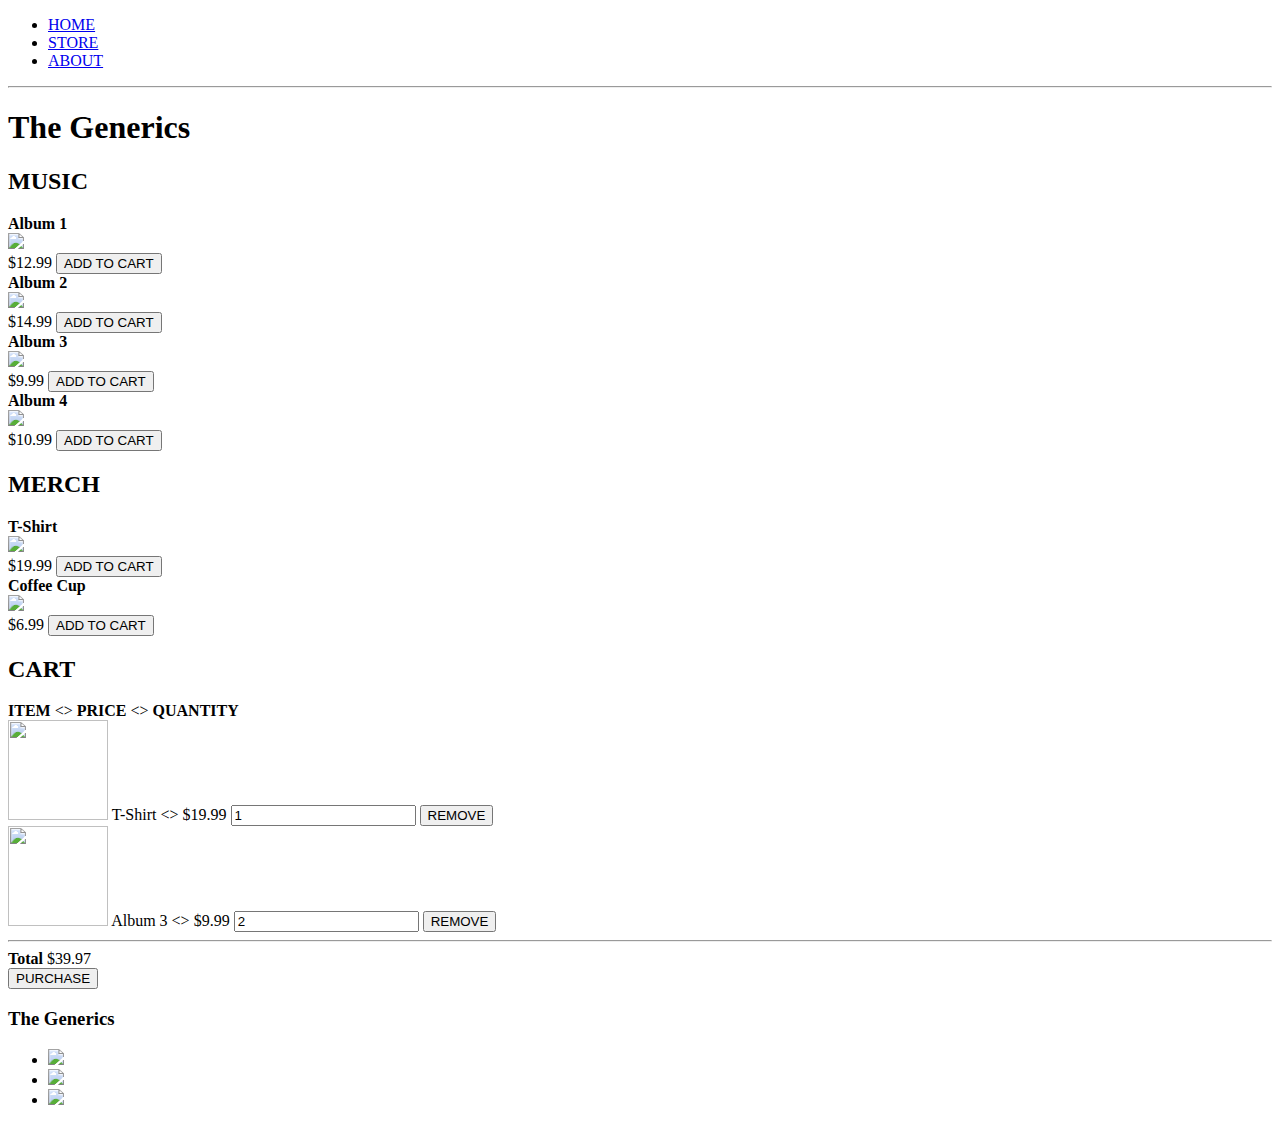
==== store.html @ 5bbb298b "created store page by using HTML" ====
<!DOCTYPE html>
<html lang="en">
<head>
    <meta charset="UTF-8">
    <meta http-equiv="X-UA-Compatible" content="IE=edge">
    <meta name="viewport" content="width=device-width, initial-scale=1.0">
    <title>The Generics | About page</title>
</head>
<body>
    <header>
        <nav>
            <ul>
                <li><a href="index.html">HOME</a></li>
                <li><a href="store.html">STORE</a></li>
                <li><a href="about.html">ABOUT</a></li>
            </ul>
        </nav>
        <hr>
        <h1>The Generics</h1>
    </header>
    <section>
        <h2>MUSIC</h2>
        <div>
            <div>
                <strong>Album 1</strong>
            </div>
            <img src="Images/Album 1.png">
            <div>
                <span>$12.99</span>
                <button type="button">ADD TO CART</button>
            </div>
        </div>
        <div>
            <div>
                <strong>Album 2</strong>
            </div>
            <img src="Images/Album 2.png">
            <div>
                <span>$14.99</span>
                <button type="button">ADD TO CART</button>
            </div>
        </div>
        <div>
            <div>
                <strong>Album 3</strong>
            </div>
            <img src="Images/Album 3.png">
            <div>
                <span>$9.99</span>
                <button type="button">ADD TO CART</button>
            </div>
            <div>
                <div>
                    <strong>Album 4</strong>
                </div>
                <img src="Images/Album 4.png">
                <div>
                    <span>$10.99</span>
                    <button type="button">ADD TO CART</button>
                </div>
            </div>
        </div>
    </section>
    <section>
        <h2>MERCH</h2>
        <div>
            <div>
                <div>
                    <strong>T-Shirt</strong>
                </div>
                <img src="Images/Shirt.png">
                <div>
                    <span>$19.99</span>
                    <button type="button">ADD TO CART</button>
                </div>
            </div>
            <div>
                <div>
                    <strong>Coffee Cup</strong>
                </div>
                <img src="Images/Cofee.png">
                <div>
                    <span>$6.99</span>
                    <button type="button">ADD TO CART</button>
                </div>
            </div>
        </div>
    </section>
    <section>
        <h2>CART</h2>
        <div>
            <strong>ITEM</strong>
            &lt;&gt;
            <strong>PRICE</strong>
            &lt;&gt;
            <strong>QUANTITY</strong>
        </div>
        <div>
            <img src="Images/Shirt.png" width="100" height="100">
            <span>T-Shirt</span>
            &lt;&gt;
            <span>$19.99</span>
            <input type="number" value="1">
            <button type="button">REMOVE</button>
        </div>
        <div>
            <img src="Images/Album 3.png" width="100" height="100">
            <span>Album 3</span>
            &lt;&gt;
            <span>$9.99</span>
            <input type="number" value="2">
            <button type="button">REMOVE</button>
        </div>
        <hr>
        <div>
            <strong>Total</strong>
            <span>$39.97</span>
        </div>
        <div>
            <button type="button">PURCHASE</button>
        </div>
    </section>
    <footer>
        <h3>The Generics</h3>
        <ul>
            <li>
                <a href="https://youtube.com" target="_blank">
                    <img src="Images/YouTube Logo.png">
                </a>
            </li>
            <li>
                <a href="https://spotify.com" target="_blank">
                    <img src="Images/Spotify Logo.png">
                </a>
            </li>
            <li>
                <a href="https://Facebook.com" target="_blank">
                    <img src="Images/Facebook Logo.png">
                </a>
            </li>
        </ul>
    </footer>
</body>
</html>
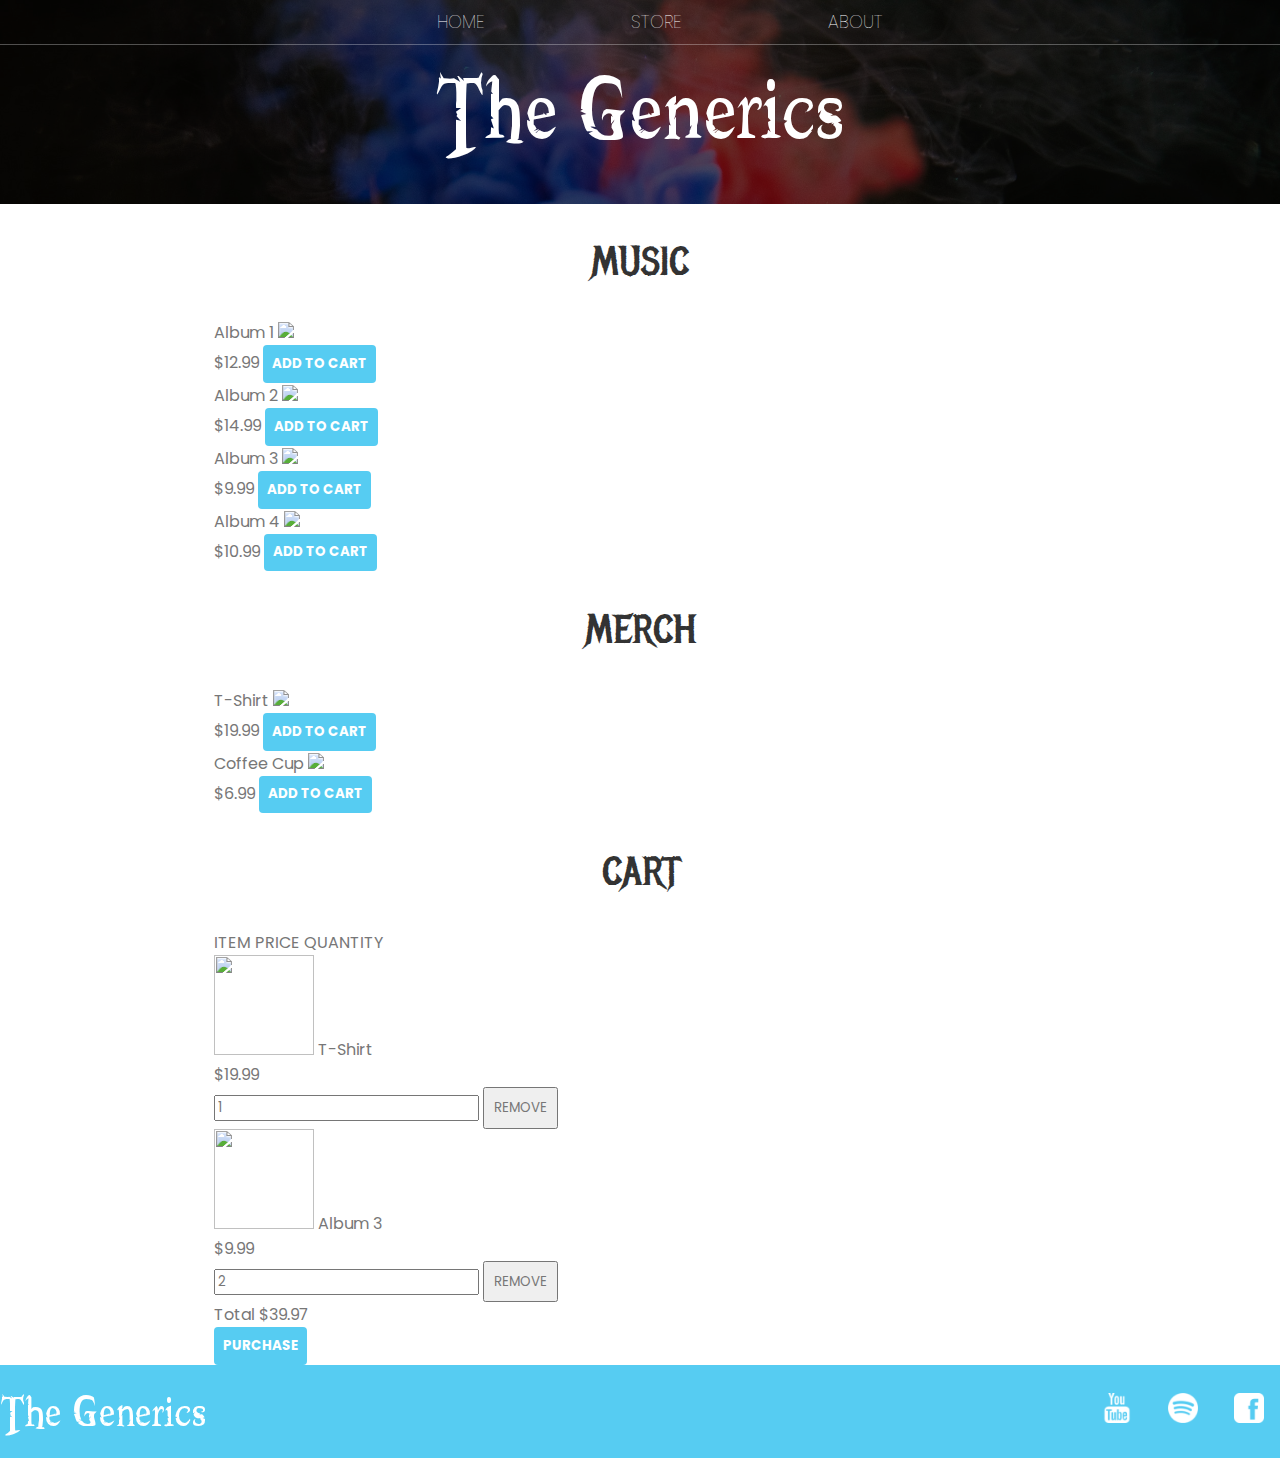
==== commit 85d25f27: "linked with store.js" ====
--- a/store.html
+++ b/store.html
@@ -5,124 +5,118 @@
     <meta http-equiv="X-UA-Compatible" content="IE=edge">
     <meta name="viewport" content="width=device-width, initial-scale=1.0">
     <title>The Generics | About page</title>
+    <link rel="stylesheet" href="styles.css" />
+    <script src="store.js" async></script>
 </head>
 <body>
-    <header>
-        <nav>
+    <header class="main-header">
+        <nav class="nav main-nav">
             <ul>
                 <li><a href="index.html">HOME</a></li>
                 <li><a href="store.html">STORE</a></li>
                 <li><a href="about.html">ABOUT</a></li>
             </ul>
         </nav>
-        <hr>
-        <h1>The Generics</h1>
+        <h1 class="band-name band-name-large">The Generics</h1>
     </header>
-    <section>
-        <h2>MUSIC</h2>
-        <div>
-            <div>
-                <strong>Album 1</strong>
+    <section class="container content-section">
+        <h2 class="section-header">MUSIC</h2>
+        <div class="shop-items">
+            <div class="shop-item">
+                <span class="shop-item-title">Album 1</span>
+                <img  class="shop-item-image" src="Images/Album 1.png">
+                <div class="shop-item-details">
+                    <span class="shop-item-price">$12.99</span>
+                    <button  class="btn btn-primary shop-item-button" type="button">ADD TO CART</button>
+                </div>
             </div>
-            <img src="Images/Album 1.png">
-            <div>
-                <span>$12.99</span>
-                <button type="button">ADD TO CART</button>
+            <div class="shop-item">
+                <span class="shop-item-title">Album 2</span>
+                <img class="shop-item-image" src="Images/Album 2.png">
+                <div class="shop-item-details">
+                    <span class="shop-item-price">$14.99</span>
+                    <button class="btn btn-primary shop-item-button" type="button">ADD TO CART</button>
+                </div>
             </div>
-        </div>
-        <div>
-            <div>
-                <strong>Album 2</strong>
+            <div class="shop-item">
+                <span class="shop-item-title">Album 3</span>
+                <img class="shop-item-image" src="Images/Album 3.png">
+                <div class="shop-item-details">
+                    <span class="shop-item-price">$9.99</span>
+                    <button class="btn btn-primary shop-item-button" type="button">ADD TO CART</button>
+                </div>
             </div>
-            <img src="Images/Album 2.png">
-            <div>
-                <span>$14.99</span>
-                <button type="button">ADD TO CART</button>
-            </div>
-        </div>
-        <div>
-            <div>
-                <strong>Album 3</strong>
-            </div>
-            <img src="Images/Album 3.png">
-            <div>
-                <span>$9.99</span>
-                <button type="button">ADD TO CART</button>
-            </div>
-            <div>
-                <div>
-                    <strong>Album 4</strong>
-                </div>
-                <img src="Images/Album 4.png">
-                <div>
-                    <span>$10.99</span>
-                    <button type="button">ADD TO CART</button>
+            <div class="shop-item">
+                <span class="shop-item-title">Album 4</span>
+                <img class="shop-item-image" src="Images/Album 4.png">
+                <div class="shop-item-details">
+                    <span class="shop-item-price">$10.99</span>
+                    <button class="btn btn-primary shop-item-button" type="button">ADD TO CART</button>
                 </div>
             </div>
         </div>
     </section>
-    <section>
-        <h2>MERCH</h2>
-        <div>
-            <div>
-                <div>
-                    <strong>T-Shirt</strong>
-                </div>
-                <img src="Images/Shirt.png">
-                <div>
-                    <span>$19.99</span>
-                    <button type="button">ADD TO CART</button>
+    <section class="container content-section">
+        <h2 class="section-header">MERCH</h2>
+        <div class="shop-items">
+            <div class="shop-item">
+                <span class="shop-item-title">T-Shirt</span>
+                <img class="shop-item-image" src="Images/Shirt.png">
+                <div class="shop-item-details">
+                    <span class="shop-item-price">$19.99</span>
+                    <button class="btn btn-primary shop-item-button" type="button">ADD TO CART</button>
                 </div>
             </div>
-            <div>
-                <div>
-                    <strong>Coffee Cup</strong>
-                </div>
-                <img src="Images/Cofee.png">
-                <div>
-                    <span>$6.99</span>
-                    <button type="button">ADD TO CART</button>
+            <div class="shop-item">
+                <span class="shop-item-title">Coffee Cup</span>
+                <img class="shop-item-image" src="Images/Cofee.png">
+                <div class="shop-item-details">
+                    <span class="shop-item-price">$6.99</span>
+                    <button class="btn btn-primary shop-item-button" type="button">ADD TO CART</button>
                 </div>
             </div>
         </div>
     </section>
-    <section>
-        <h2>CART</h2>
-        <div>
-            <strong>ITEM</strong>
-            &lt;&gt;
-            <strong>PRICE</strong>
-            &lt;&gt;
-            <strong>QUANTITY</strong>
+    <section class="container content-section">
+        <h2 class="section-header">CART</h2>
+        <div class="cart-row">
+            <span class="cart-item cart-header cart-column">ITEM</span>
+            <span class="cart-price cart-header cart-column">PRICE</span>
+            <span class="cart-quantity cart-header cart-column">QUANTITY</span>
         </div>
-        <div>
-            <img src="Images/Shirt.png" width="100" height="100">
-            <span>T-Shirt</span>
-            &lt;&gt;
-            <span>$19.99</span>
-            <input type="number" value="1">
-            <button type="button">REMOVE</button>
+        <div class="cart-items">
+            <div class="cart-row">
+                <div class="cart-item cart-column">
+                    <img class="cart-item-image" src="Images/Shirt.png" width="100" height="100">
+                    <span class="cart-item-title">T-Shirt</span>
+                </div>
+                <span class="cart-price cart-column">$19.99</span>
+                <div class="cart-quantity cart-column">
+                    <input class="cart-quantity-input" type="number" value="1">
+                    <button class="btn btn-danger" type="button">REMOVE</button>
+                </div>
+            </div>
+            <div class="cart-row">
+                <div class="cart-item cart-column">
+                    <img class="cart-item-image" src="Images/Album 3.png" width="100" height="100">
+                    <span class="cart-item-title">Album 3</span>
+                </div>  
+                <span class="cart-price cart-column">$9.99</span>
+                <div class="cart-quantity cart-column">
+                    <input class="cart-quantity-input" type="number" value="2">
+                    <button class="btn btn-danger" type="button">REMOVE</button>
+                </div>
+            </div>
         </div>
-        <div>
-            <img src="Images/Album 3.png" width="100" height="100">
-            <span>Album 3</span>
-            &lt;&gt;
-            <span>$9.99</span>
-            <input type="number" value="2">
-            <button type="button">REMOVE</button>
+        <div class="cart-total">
+            <span class="cart-total-title">Total</span>
+            <span class="cart-total-price">$39.97</span>
         </div>
-        <hr>
-        <div>
-            <strong>Total</strong>
-            <span>$39.97</span>
-        </div>
-        <div>
-            <button type="button">PURCHASE</button>
-        </div>
+        <button class="btn btn-primary btn-purchase" type="button">PURCHASE</button>
     </section>
-    <footer>
-        <h3>The Generics</h3>
-        <ul>
+    <footer class="main-footer main-footer-container">
+        <h3 class="band-name">The Generics</h3>
+        <ul class="nav footer-nav">
             <li>
                 <a href="https://youtube.com" target="_blank">
                     <img src="Images/YouTube Logo.png">
--- a/styles.css
+++ b/styles.css
@@ -0,0 +1,200 @@
+@import url('https://fonts.googleapis.com/css2?family=Poppins:ital,wght@0,400;0,500;1,400&display=swap');
+@import url("https://fonts.googleapis.com/css?family=Metal+Mania");
+
+@font-face {
+    font-family: "Booter - Zero Zero";
+    src: url("Fonts/Booter - Zero Zero.woff") format("woff"),
+         url("Fonts/Booter - Zero Zero.woff2") format("woff2");
+    font-weight: normal;
+    font-style: normal;
+}
+
+*{
+    box-sizing: border-box;
+    font-family: 'Poppins', sans-serif;
+    color:#777;
+}
+
+html, body{
+    margin:0;
+    padding:0;
+}
+
+.nav ul{
+    margin:0;
+}
+
+.nav li{
+    display: inline;
+}
+
+.nav a{
+    display: inline-block;
+    padding: .5em;
+    color:white;
+    text-decoration: none;
+}
+
+.nav a:hover{
+    background-color: rgba(255,255,255,0.3);
+}
+
+.main-nav{
+    text-align: center;
+    font-size: 1.1em;
+    font-weight: lighter;
+    border-bottom:1px solid rgba(255,255,255,0.3);
+}
+
+.main-nav li{
+    padding:0 5%;
+}
+
+.main-header{
+    background-image: url("Images/Header Background.jpg");
+    background-size: cover;
+    background-color: rgba(0,0,0,0.6);
+    background-blend-mode: multiply;
+    padding-bottom: 30px;
+}
+
+.band-name{
+    text-align: center;
+    margin: 0;
+    font-size:  4em;
+    font-family: "Booter - Zero Zero";
+    font-weight: normal;
+    color:white;
+}
+
+.band-name-large{
+    font-size:  8em;
+}
+
+.content-section{
+    max-width:900px;
+    margin: 0 auto;
+    padding: 0 1.5em;
+}
+
+.section-header {
+    font-family: "Metal Mania";
+    font-weight: normal;
+    color: #333;
+    text-align: center;
+    font-size: 2.5em;
+}
+
+.about-band-image{
+    float:left;
+    height:200px;
+    width:200px;
+    margin:15px;
+    border-radius:50%;
+
+}
+
+.main-footer{
+    background-color: #56CCF2;
+    color: white;
+    padding: .25em 0;
+}
+
+.main-footer-container{
+    display: flex;
+    align-items:center;
+}
+
+.main-footer-container ul{
+    flex-grow: 1;
+    text-align: end;
+}
+
+.footer-nav li{
+    padding: 0 .5em;
+}
+
+.footer-nav img{
+    width: 30px;
+    height: 30px;
+}
+
+.btn{
+    text-align: center;
+    vertical-align: middle;
+    padding: .67em;
+    cursor:pointer;
+}
+
+.btn-header{
+    margin: .5em 15% 2em 15%;
+    color: white;
+    border: 2px solid #2D9CDB;
+    background-color: rgba(255,255,255,0.1);
+    border-radius: 0;
+    font-size: 1.5em;
+    font-weight: lighter;
+    padding-left: 2em;
+    padding-right: 2em;
+}
+
+.btn-header:hover{
+    background-color: rgba(255,255,255,0.3);
+}
+
+.btn-play{
+    display:block;
+    margin:0 auto;
+    color:#2D9CDB;
+    font-size: 4em;
+    border-radius: 50%;
+    padding:0;
+    width:100px;
+    height:100px;
+}
+
+.tour-row{
+    border-bottom: 1px solid black;
+    padding-bottom: 1em;
+    margin-bottom: 1em;
+}
+
+.tour-row:last-child{
+    border-bottom: none;
+}
+
+.tour-item{
+    display: inline-block;
+    padding-right: .5em;
+}
+
+.tour-date{
+    color:#555;
+    font-weight: bold;
+    width:11%;
+}
+
+.tour-city{
+    width:24%;
+}
+
+.tour-arena{
+    width:42%;
+}
+
+.tour-btn{
+    max-width:19%;
+}
+
+.btn-primary{
+    color: white;
+    background-color: #56CCF2;
+    border:none;
+    border-radius: .3em;
+    font-weight: bold;
+}
+
+.btn-primary:hover{
+    background-color: #2D9CDB;
+}
+
